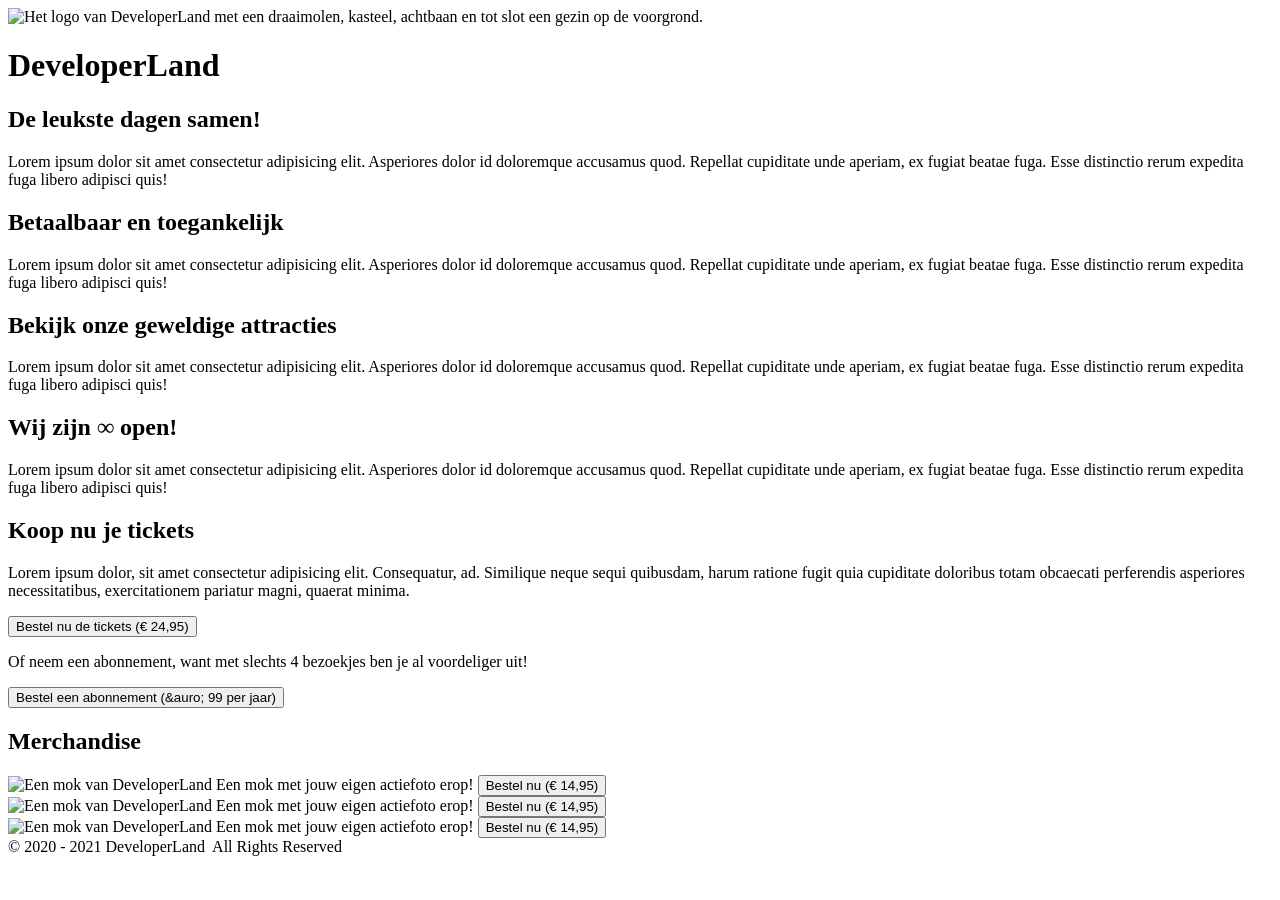
==== PARKWEBSITE/index.html @ dce2122e "fix: correct logo image path on home page Closes #1" ====
<!DOCTYPE html>
<html lang="en">
<head>
  <meta charset="UTF-8">
  <meta name="viewport" content="width=device-width, initial-scale=1.0">
  <title>DeveloperLand - Het meest leerzame prepark voor het hele gezin!</title>

  <link rel="stylesheet" href="styles/main.css">
</head>
<body>
  <header>
    <div class="header-content">
      <div class="wrapper">
        <img src="images/logo-big-v3.png" alt="Het logo van DeveloperLand met een draaimolen, kasteel, achtbaan en tot slot een gezin op de voorgrond." class="logo hidden-on-sm">
        <h1 class="hidden-on-lg">DeveloperLand</h1>
      </div>
    </div>
  </header>
  <main>
    <div class="wrapper">
      <div class="row">
        <article>
          <h2 class="fun-for-family">De leukste dagen samen!</h2>
          <p>Lorem ipsum dolor sit amet consectetur adipisicing elit. Asperiores dolor id doloremque accusamus quod. Repellat cupiditate unde aperiam, ex fugiat beatae fuga. Esse distinctio rerum expedita fuga libero adipisci quis!</p>
        </article>
        <article>
          <h2 class="accessibility">Betaalbaar en toegankelijk</h2>
          <p>Lorem ipsum dolor sit amet consectetur adipisicing elit. Asperiores dolor id doloremque accusamus quod. Repellat cupiditate unde aperiam, ex fugiat beatae fuga. Esse distinctio rerum expedita fuga libero adipisci quis!</p>
        </article>
      </div>
      <article>
          <h2 class="rides">Bekijk onze geweldige attracties</h2>
          <p>Lorem ipsum dolor sit amet consectetur adipisicing elit. Asperiores dolor id doloremque accusamus quod. Repellat cupiditate unde aperiam, ex fugiat beatae fuga. Esse distinctio rerum expedita fuga libero adipisci quis!</p>
      </article>
      <article>
          <h2 class="open-forever">Wij zijn &#8734; open!</h2>
          <p>Lorem ipsum dolor sit amet consectetur adipisicing elit. Asperiores dolor id doloremque accusamus quod. Repellat cupiditate unde aperiam, ex fugiat beatae fuga. Esse distinctio rerum expedita fuga libero adipisci quis!</p>
      </article>
      <article class="emphasize">
        <h2>Koop nu je tickets</h2>
        <p>Lorem ipsum dolor, sit amet consectetur adipisicing elit. Consequatur, ad. Similique neque sequi quibusdam, harum ratione fugit quia cupiditate doloribus totam obcaecati perferendis asperiores necessitatibus, exercitationem pariatur magni, quaerat minima.</p>
        <p>
          <button>Bestel nu de tickets (&euro; 24,95)</button>
        </p>
        <p>
          Of neem een abonnement, want met slechts 4 bezoekjes ben je al voordeliger uit!
        </p>
        <p>
          <button>Bestel een abonnement (&auro; 99 per jaar)</button>
        </p>
      </article>
      <article>
        <h2>Merchandise</h2>
        <div class="row">
          <div class="product">
            <img src="merchandise/mok.JPG" alt="Een mok van DeveloperLand">
            <span>Een mok met jouw eigen actiefoto erop!</span>
            <a href="product.html"><button>Bestel nu (&euro; 14,95)</button></a>
          </div>
          <div class="product">
            <img src="merchandise/mok.JPG" alt="Een mok van DeveloperLand">
            <span>Een mok met jouw eigen actiefoto erop!</span>
            <a href="product.html"><button>Bestel nu (&euro; 14,95)</button></a>
          </div>
          <div class="product">
            <img src="merchandise/mok.JPG" alt="Een mok van DeveloperLand">
            <span>Een mok met jouw eigen actiefoto erop!</span>
            <a href="product.html"><button>Bestel nu (&euro; 14,95)</button></a>
          </div>
        </div>
      </article>
    </div>
  </main>
  <footer>
    <div class="wrapper">
      <div class="copyright">
        &copy; 2020 - 2021 DeveloperLand&nbsp;&nbsp;All Rights Reserved
      </div>
    </div>
  </footer>
</body>
</html>
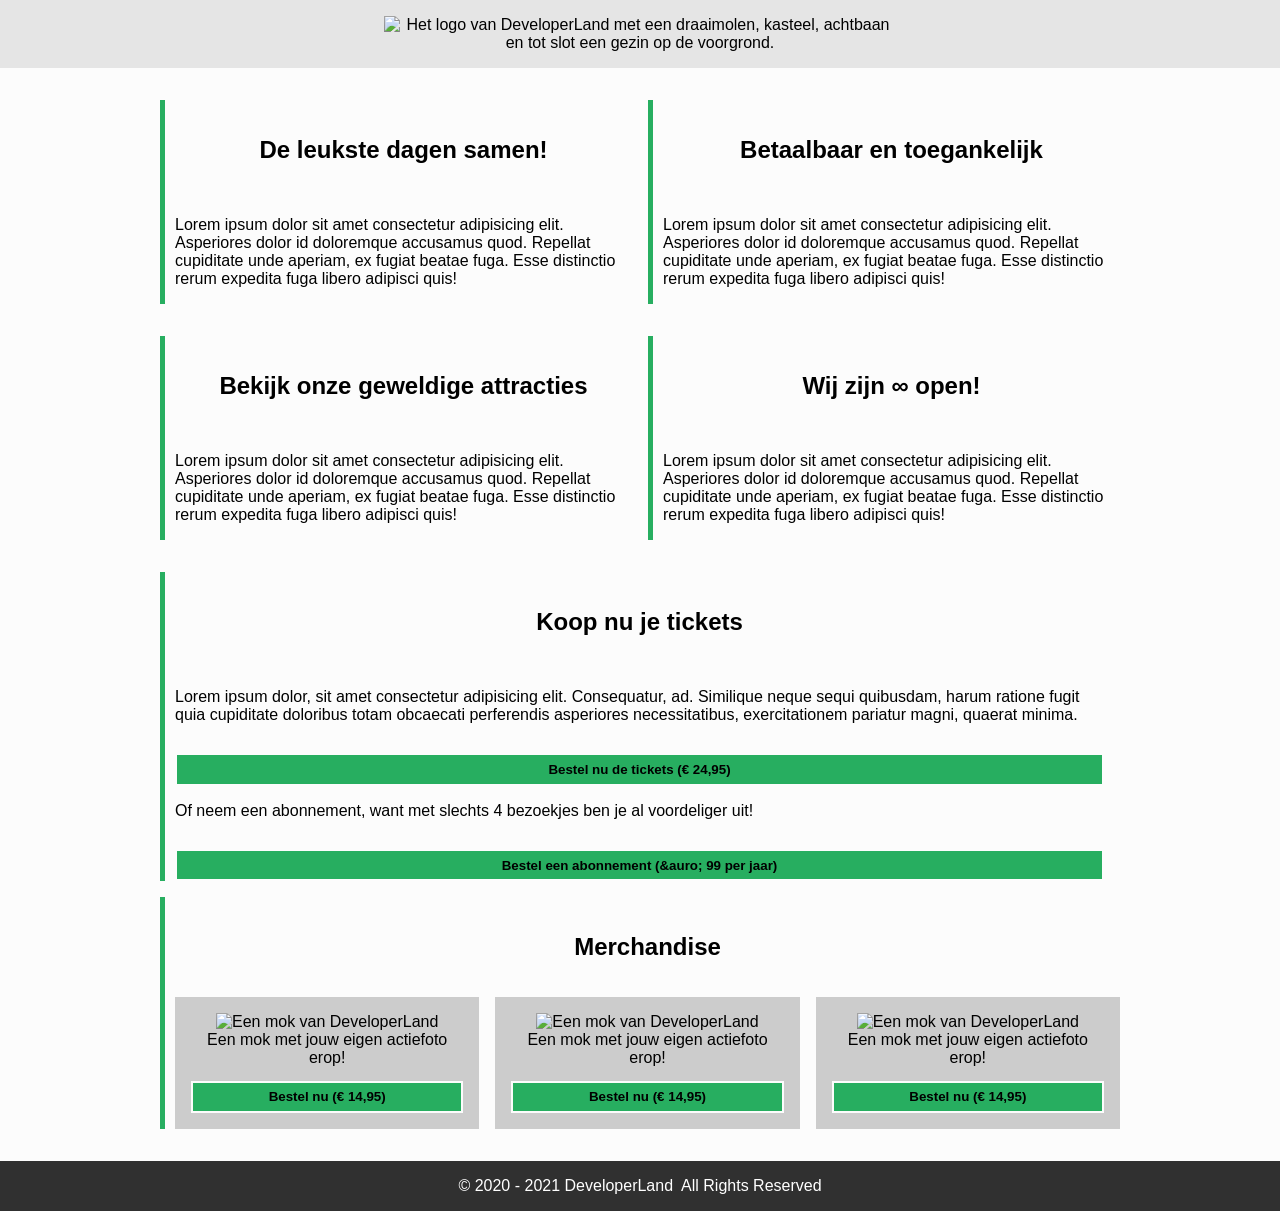
==== commit 9329e41f: "fix: display attractions and opening hours side by side Closes #5" ====
--- a/PARKWEBSITE/index.html
+++ b/PARKWEBSITE/index.html
@@ -28,14 +28,16 @@
           <p>Lorem ipsum dolor sit amet consectetur adipisicing elit. Asperiores dolor id doloremque accusamus quod. Repellat cupiditate unde aperiam, ex fugiat beatae fuga. Esse distinctio rerum expedita fuga libero adipisci quis!</p>
         </article>
       </div>
-      <article>
-          <h2 class="rides">Bekijk onze geweldige attracties</h2>
-          <p>Lorem ipsum dolor sit amet consectetur adipisicing elit. Asperiores dolor id doloremque accusamus quod. Repellat cupiditate unde aperiam, ex fugiat beatae fuga. Esse distinctio rerum expedita fuga libero adipisci quis!</p>
-      </article>
-      <article>
-          <h2 class="open-forever">Wij zijn &#8734; open!</h2>
-          <p>Lorem ipsum dolor sit amet consectetur adipisicing elit. Asperiores dolor id doloremque accusamus quod. Repellat cupiditate unde aperiam, ex fugiat beatae fuga. Esse distinctio rerum expedita fuga libero adipisci quis!</p>
-      </article>
+      <div class="row">
+        <article>
+            <h2 class="rides">Bekijk onze geweldige attracties</h2>
+            <p>Lorem ipsum dolor sit amet consectetur adipisicing elit. Asperiores dolor id doloremque accusamus quod. Repellat cupiditate unde aperiam, ex fugiat beatae fuga. Esse distinctio rerum expedita fuga libero adipisci quis!</p>
+        </article>
+        <article>
+            <h2 class="open-forever">Wij zijn &#8734; open!</h2>
+            <p>Lorem ipsum dolor sit amet consectetur adipisicing elit. Asperiores dolor id doloremque accusamus quod. Repellat cupiditate unde aperiam, ex fugiat beatae fuga. Esse distinctio rerum expedita fuga libero adipisci quis!</p>
+        </article>
+      </div>
       <article class="emphasize">
         <h2>Koop nu je tickets</h2>
         <p>Lorem ipsum dolor, sit amet consectetur adipisicing elit. Consequatur, ad. Similique neque sequi quibusdam, harum ratione fugit quia cupiditate doloribus totam obcaecati perferendis asperiores necessitatibus, exercitationem pariatur magni, quaerat minima.</p>
@@ -53,17 +55,17 @@
         <h2>Merchandise</h2>
         <div class="row">
           <div class="product">
-            <img src="merchandise/mok.JPG" alt="Een mok van DeveloperLand">
+            <img src="images/merchandise/mok.JPG" alt="Een mok van DeveloperLand">
             <span>Een mok met jouw eigen actiefoto erop!</span>
             <a href="product.html"><button>Bestel nu (&euro; 14,95)</button></a>
           </div>
           <div class="product">
-            <img src="merchandise/mok.JPG" alt="Een mok van DeveloperLand">
+            <img src="images/merchandise/mok.JPG" alt="Een mok van DeveloperLand">
             <span>Een mok met jouw eigen actiefoto erop!</span>
             <a href="product.html"><button>Bestel nu (&euro; 14,95)</button></a>
           </div>
           <div class="product">
-            <img src="merchandise/mok.JPG" alt="Een mok van DeveloperLand">
+            <img src="images/merchandise/mok.JPG" alt="Een mok van DeveloperLand">
             <span>Een mok met jouw eigen actiefoto erop!</span>
             <a href="product.html"><button>Bestel nu (&euro; 14,95)</button></a>
           </div>
--- a/PARKWEBSITE/styles/main.css
+++ b/PARKWEBSITE/styles/main.css
@@ -0,0 +1,262 @@
+/*
+  Afgesproken kleuren:
+
+    * Lichte achtergrond: #FCFCFC
+    * Medium achtergrond: #CCCCCC
+    * Donkere achtergrond: #303030
+
+    * Primaire kleur: #27AE60
+    * Secundaire kleur: #2F80ED
+*/
+
+body, html{
+  margin: 0;
+  padding: 0;
+
+  font-family: 'Segoe UI', Tahoma, Geneva, Verdana, sans-serif;
+  background: #FCFCFC;
+}
+
+.wrapper{
+  max-width: 960px;
+  width: 100%;
+  margin: 0 auto;
+}
+
+header{
+  background: url('../images/park01.jpg');
+  background-size: cover;
+  background-position: center;
+  background-color: #CCCCCC;
+}
+
+.header-content{
+  padding: 1em;
+
+  text-align: center;
+  background-color: rgba(255, 255, 255, 0.5);
+
+  /* Deze animatie wordt onder aan dit bestand gedefinieerd/aangemaakt */
+  -webkit-animation: fadein 4s; /* Safari, Chrome and Opera > 12.1 */
+  -moz-animation: fadein 4s; /* Firefox < 16 */
+  -ms-animation: fadein 4s; /* Internet Explorer */
+  -o-animation: fadein 4s; /* Opera < 12.1 */
+  animation: fadein 4s;
+}
+
+.logo{
+  margin: 0 auto;
+  width: 512px;
+}
+
+h1{
+  margin: 0;
+  font-family: 'Heartbeat';
+  color: #27AE60;
+  text-shadow: 
+    3px 3px 0 #FCFCFC,
+    -1px -1px 0 #FCFCFC,  
+    1px -1px 0 #FCFCFC,
+    -1px 1px 0 #FCFCFC,
+    1px 1px 0 #FCFCFC;
+}
+
+h2{
+  border-left: 5px solid #27AE60;
+  padding-left: 10px;
+}
+
+main{
+  padding: 1em;
+}
+
+table{
+  margin-top: 1em;
+  width: 100%;
+  border-collapse: collapse;
+}
+
+table th{
+  text-align: start;
+}
+
+table thead, table tbody{
+  border-bottom: 1px solid #303030;
+}
+
+table th.slim{
+  width: 100px;
+}
+
+table tfoot{
+  font-weight: bold;
+}
+
+article{
+  border-left: 5px solid #27AE60;
+  padding-left: 10px;
+  margin: 1em 1em 1em 0;
+}
+article:last-of-type{
+  margin-right: 0;
+}
+
+article h2{
+  margin: 0;
+  padding: 1.5em;
+  border-left: none;
+  background-position: center;
+  background-size: cover;
+  text-align: center;
+}
+article h2.fun-for-family{
+  background-image: url('../images/family-fun-george-arthur-pflueger.jpg');
+}
+article h2.accessibility{
+  background-image: url('../images/accessible-eunice-stahl.jpg');
+}
+article h2.rides{
+  background-image: url('../images/drone-drew-dau.jpg');
+}
+article h2.open-forever{
+  background-image: url('../images/open-james-lee.jpg');
+}
+
+.product{
+  margin-right: 1em;
+  padding: 1em;
+  background: #CCCCCC;
+  text-align: center;
+}
+.product:last-of-type{
+  margin-right: 0;
+}
+
+.product span{
+  display: block;
+}
+.product img{
+  width: 100%;
+  max-width: 250px;
+  margin: 0 auto;
+}
+
+button, a.button{
+  display: inline-block;
+  text-decoration: none;
+  text-align: center;
+  width: 100%;
+  margin-top: 1em;
+  padding: .5em;
+  background: #27AE60;
+  border: 2px solid #FCFCFC;
+  color: #000000;
+  font-weight: bold;
+}
+
+.payment-option{
+  height: 64px;
+}
+
+.sidy-by-side{
+}
+
+.description{
+  flex: 1;
+}
+
+.row{
+  display: flex;
+  flex-direction: row;
+}
+
+footer{
+  padding: 1em;
+  background: #303030;
+  color: #ffffff;
+}
+
+.copyright{
+  text-align: center;
+}
+
+.hidden-on-lg{
+  display: none;
+}
+.hidden-on-sm{
+  display: block;
+}
+
+/* 
+  ##Device = Most of the Smartphones Mobiles (Portrait)
+  ##Screen = B/w 320px to 479px
+  Bron: https://gist.github.com/gokulkrishh/242e68d1ee94ad05f488
+*/
+
+@media (max-width: 480px) {
+
+}
+
+/* 
+  ##Device = Tablets, Ipads (portrait)
+  ##Screen = B/w 768px to 1024px
+*/
+
+@media (max-width: 1024px) {
+  .logo{
+    margin: 0 auto;
+    width: 256px;
+  }
+
+  .row{
+    flex-direction: column;
+  }
+  .sidy-by-side{
+    flex-direction: column;
+    align-items: center;
+  }
+}
+
+/*
+  help! Het lettertype wordt om een of andere reden niet goed geladen... Misschien heeft het iets met het pad naar de fonts te maken?
+*/
+@font-face {
+  font-family: 'Heartbeat';
+  src:  url('fonts/heartbeat.eot') format('eot'),
+        url('fonts/heartbeat.otf') format('otf'),
+        url('fonts/heartbeat.woff') format('woff'),
+        url('fonts/heartbeat.svg') format('svg'),
+        url('fonts/heartbeat.ttf') format('ttf');
+}
+
+/*
+  Animations for fading in logo on page load
+*/
+@keyframes fadein {
+from { opacity: 0; }
+to   { opacity: 1; }
+}
+
+/* Firefox < 16 */
+@-moz-keyframes fadein {
+from { opacity: 0; }
+to   { opacity: 1; }
+}
+
+/* Safari, Chrome and Opera > 12.1 */
+@-webkit-keyframes fadein {
+from { opacity: 0; }
+to   { opacity: 1; }
+}
+
+/* Internet Explorer */
+@-ms-keyframes fadein {
+from { opacity: 0; }
+to   { opacity: 1; }
+}
+
+/* Opera < 12.1 */
+@-o-keyframes fadein {
+from { opacity: 0; }
+to   { opacity: 1; }
+}
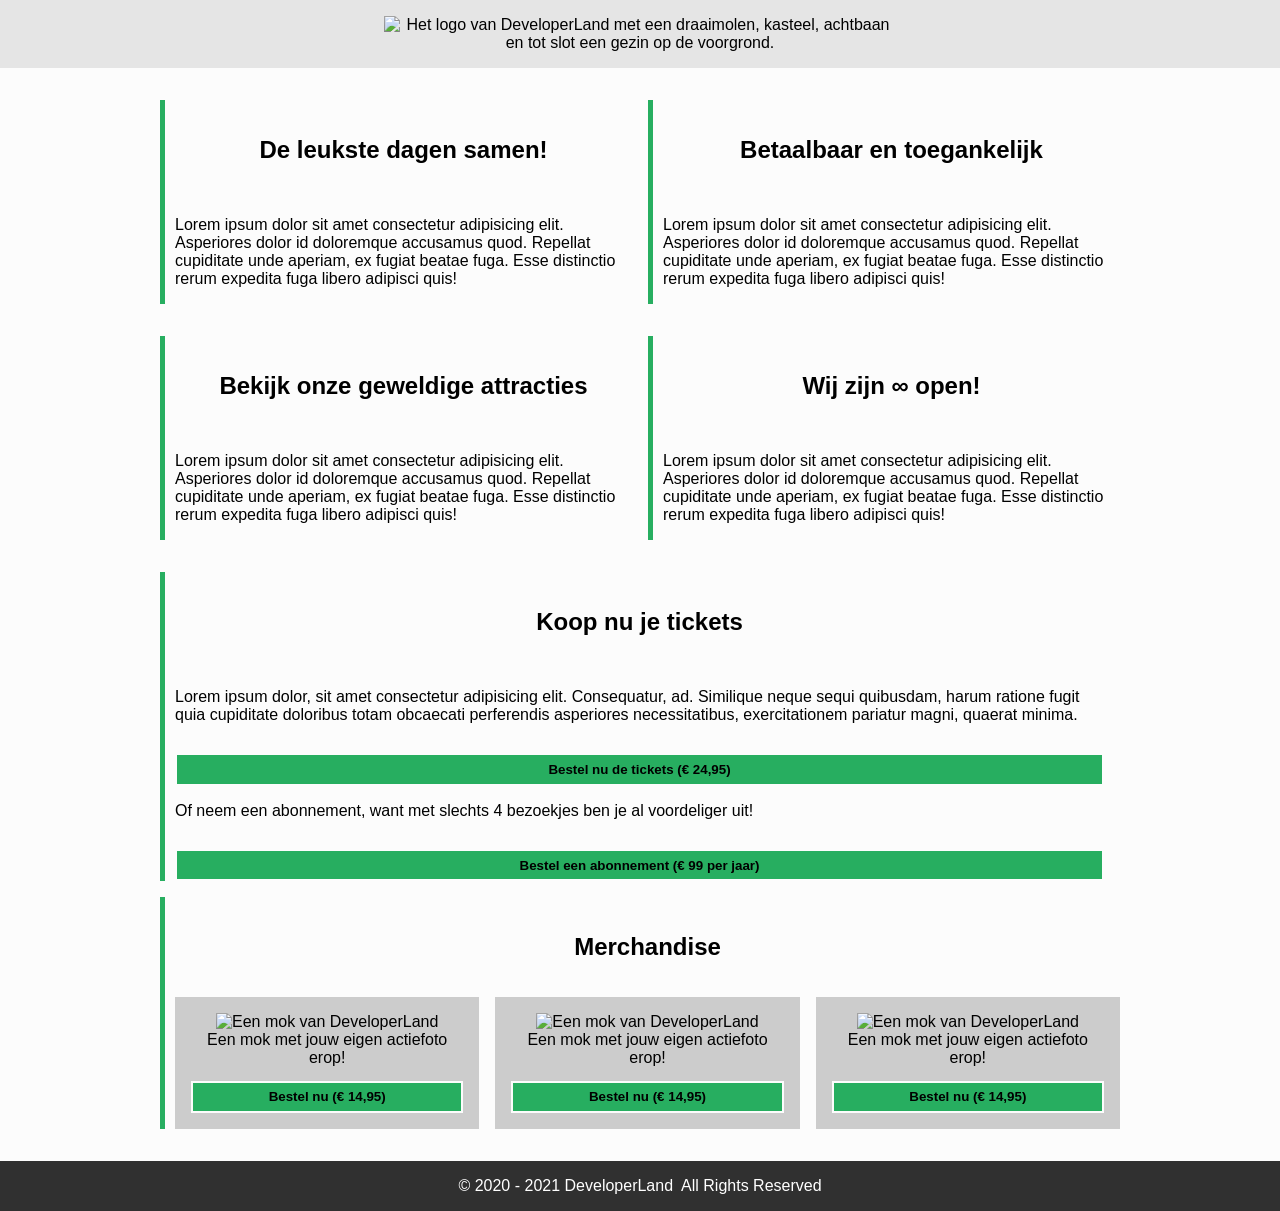
==== commit b1371855: "fix ticket 4 Closes #3" ====
--- a/PARKWEBSITE/index.html
+++ b/PARKWEBSITE/index.html
@@ -42,13 +42,13 @@
         <h2>Koop nu je tickets</h2>
         <p>Lorem ipsum dolor, sit amet consectetur adipisicing elit. Consequatur, ad. Similique neque sequi quibusdam, harum ratione fugit quia cupiditate doloribus totam obcaecati perferendis asperiores necessitatibus, exercitationem pariatur magni, quaerat minima.</p>
         <p>
-          <button>Bestel nu de tickets (&euro; 24,95)</button>
+          <a href="cart.html"><button>Bestel nu de tickets (&euro; 24,95)</button></a>
         </p>
         <p>
           Of neem een abonnement, want met slechts 4 bezoekjes ben je al voordeliger uit!
         </p>
         <p>
-          <button>Bestel een abonnement (&auro; 99 per jaar)</button>
+          <button>Bestel een abonnement (&euro; 99 per jaar)</button>
         </p>
       </article>
       <article>
--- a/PARKWEBSITE/styles/main.css
+++ b/PARKWEBSITE/styles/main.css
@@ -64,6 +64,7 @@
 h2{
   border-left: 5px solid #27AE60;
   padding-left: 10px;
+  text-shadow: 0 0 0 #FCFCFC, -1px -1px 0 #FCFCFC, 1px -1px 0 #FCFCFC, -1px 1px 0 #FCFCFC, 1px 1px 0 #FCFCFC;
 }
 
 main{
@@ -152,13 +153,18 @@
   border: 2px solid #FCFCFC;
   color: #000000;
   font-weight: bold;
+  cursor: pointer;
 }
 
 .payment-option{
   height: 64px;
 }
 
-.sidy-by-side{
+.side-by-side {
+  display: flex;
+  flex-direction: row;
+  justify-content: space-between;
+  gap: 1em;
 }
 
 .description{
@@ -195,8 +201,13 @@
 
 @media (max-width: 480px) {
 
-}
-
+  .hidden-on-lg{
+    display: block;
+  }
+  .hidden-on-sm{
+    display: none;
+  }
+}
 /* 
   ##Device = Tablets, Ipads (portrait)
   ##Screen = B/w 768px to 1024px
@@ -211,7 +222,7 @@
   .row{
     flex-direction: column;
   }
-  .sidy-by-side{
+  .side-by-side {
     flex-direction: column;
     align-items: center;
   }
@@ -222,11 +233,11 @@
 */
 @font-face {
   font-family: 'Heartbeat';
-  src:  url('fonts/heartbeat.eot') format('eot'),
-        url('fonts/heartbeat.otf') format('otf'),
-        url('fonts/heartbeat.woff') format('woff'),
-        url('fonts/heartbeat.svg') format('svg'),
-        url('fonts/heartbeat.ttf') format('ttf');
+  src:  url('../fonts/heartbeat.eot') format('eot'),
+        url('../fonts/heartbeat.otf') format('otf'),
+        url('../fonts/heartbeat.woff') format('woff'),
+        url('../fonts/heartbeat.svg') format('svg'),
+        url('../fonts/heartbeat.ttf') format('ttf');
 }
 
 /*
